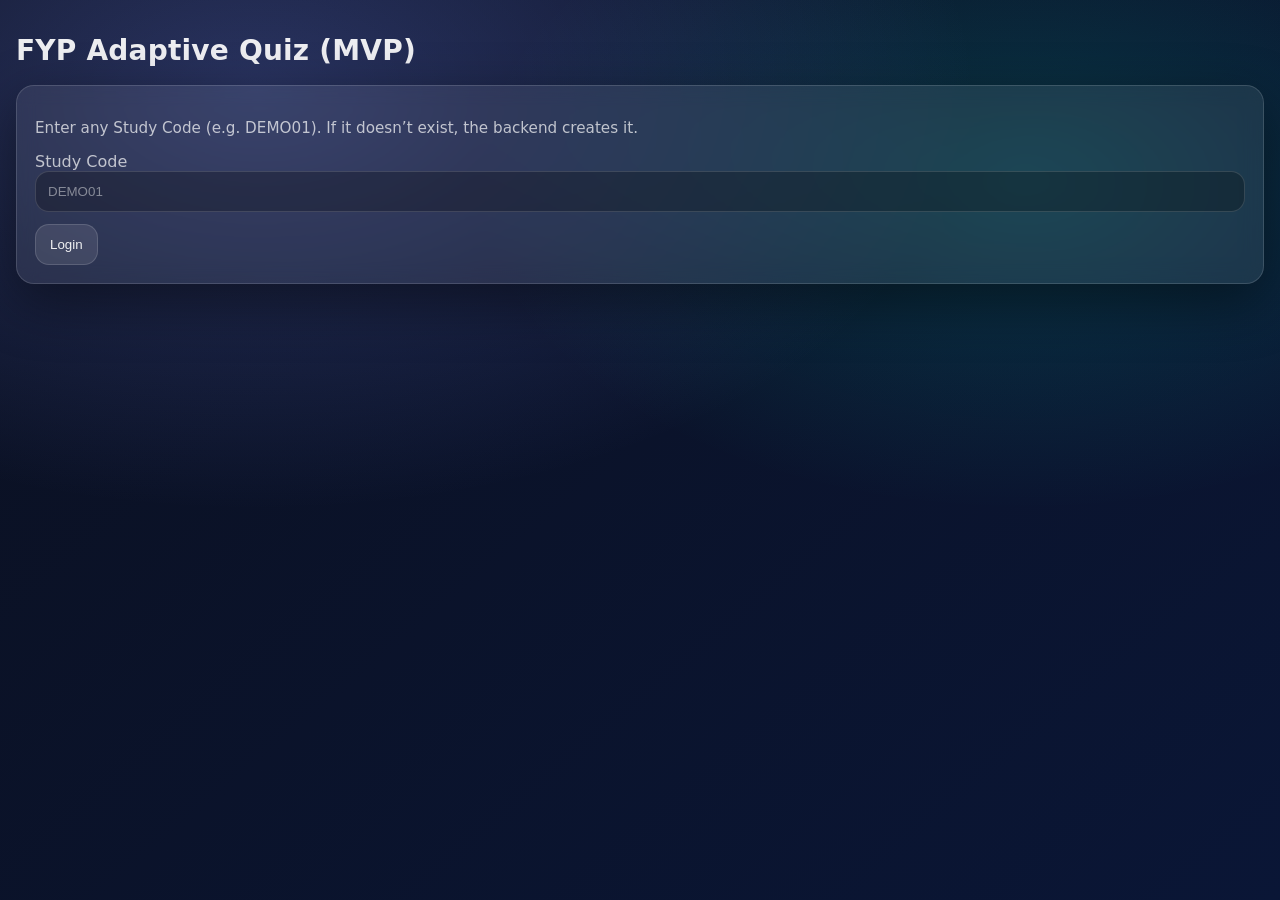
==== frontend/index.html @ 8735d099 "Core quiz app + game elements" ====
﻿<!doctype html>
<html>
<head>
  <meta charset="utf-8" />
  <title>FYP Adaptive Quiz - MVP</title>
  <link rel="stylesheet" href="styles.css" />
</head>
<body>
  <h1>FYP Adaptive Quiz (MVP)</h1>

  <div class="card">
    <p class="small">Enter any Study Code (e.g. DEMO01). If it doesn’t exist, the backend creates it.</p>

    <label>Study Code</label>
    <input id="code" placeholder="DEMO01" />

    <div class="row" style="margin-top:12px;">
      <button id="loginBtn">Login</button>
      <span id="status" class="small"></span>
    </div>
  </div>

  <script type="module">
    import { api, saveState } from "./api.js";

  document.getElementById("loginBtn").onclick = async () => {
    const code = document.getElementById("code").value.trim();
    const status = document.getElementById("status");

    if (!code) {
      status.textContent = "Please enter a Study Code.";
      return;
    }

    status.textContent = "Logging in...";

    try {
      const out = await api("/auth/login", "POST", { study_code: code });
      saveState({ user_id: out.user_id, study_code: out.study_code, hexad_type: out.hexad_type });
      status.textContent = `Logged in. Hexad: ${out.hexad_type}`;
      window.location.href = (out.hexad_type === "Unknown") ? "onboarding.html" : "quiz.html";
    } catch (e) {
      status.textContent = e?.message ? e.message : JSON.stringify(e);
      console.error("Login error:", e);
    }
  };
  </script>
</body>
</html>
---- frontend/styles.css ----
﻿:root{
  --bg1:#0b1020;
  --bg2:#0a1636;
  --card: rgba(255,255,255,0.08);
  --card2: rgba(255,255,255,0.12);
  --border: rgba(255,255,255,0.14);
  --text: rgba(255,255,255,0.92);
  --muted: rgba(255,255,255,0.70);
  --muted2: rgba(255,255,255,0.55);
  --shadow: 0 18px 55px rgba(0,0,0,0.45);
  --radius: 18px;
}

*{ box-sizing:border-box; }

body{
  margin:0;
  min-height:100vh;
  font-family: ui-sans-serif, system-ui, -apple-system, Segoe UI, Roboto, Arial;
  color: var(--text);
  background:
    radial-gradient(1200px 700px at 20% 10%, rgba(120,140,255,0.28), transparent 60%),
    radial-gradient(1000px 600px at 80% 20%, rgba(0,220,200,0.18), transparent 55%),
    linear-gradient(140deg, var(--bg1), var(--bg2));
  padding: 34px 16px;
}

.container{
  max-width: 980px;
  margin: 0 auto;
}

h1{
  font-size: 28px;
  margin: 0 0 18px;
  letter-spacing: 0.2px;
}

.small{ color: var(--muted); font-size: 0.95rem; }
.tiny{ color: var(--muted2); font-size: 0.85rem; }

.card{
  background: var(--card);
  border: 1px solid var(--border);
  border-radius: var(--radius);
  padding: 18px;
  box-shadow: var(--shadow);
  backdrop-filter: blur(10px);
}

.row{
  display:flex;
  gap: 12px;
  align-items:center;
  flex-wrap:wrap;
}

label{ display:block; margin-top: 12px; color: var(--muted); }

input, select{
  width: 100%;
  padding: 12px 12px;
  border-radius: 14px;
  border: 1px solid var(--border);
  background: rgba(0,0,0,0.25);
  color: var(--text);
  outline:none;
}

input::placeholder{ color: rgba(255,255,255,0.45); }

button{
  padding: 12px 14px;
  border-radius: 14px;
  border: 1px solid var(--border);
  background: rgba(255,255,255,0.10);
  color: var(--text);
  cursor:pointer;
  transition: transform 120ms ease, background 120ms ease, border 120ms ease;
}

button:hover{
  transform: translateY(-1px);
  background: rgba(255,255,255,0.14);
}

button:active{
  transform: translateY(0px);
}

.btn-primary{
  background: linear-gradient(135deg, rgba(120,140,255,0.55), rgba(0,220,200,0.35));
  border-color: rgba(255,255,255,0.18);
}

.btn-primary:hover{
  background: linear-gradient(135deg, rgba(120,140,255,0.70), rgba(0,220,200,0.45));
}

hr{
  border:none;
  border-top: 1px solid rgba(255,255,255,0.10);
  margin: 16px 0;
}

pre{
  margin: 0;
  white-space: pre-wrap;
  background: rgba(0,0,0,0.22);
  border: 1px solid rgba(255,255,255,0.10);
  padding: 14px;
  border-radius: 14px;
  font-size: 0.98rem;
}

.option{
  display:flex;
  gap: 10px;
  align-items:center;
  padding: 10px 12px;
  border-radius: 14px;
  border: 1px solid rgba(255,255,255,0.10);
  background: rgba(0,0,0,0.14);
  margin-top: 10px;
}

.option input{ width: auto; }

/* Bigger HUD */
.hud{
  align-items: center;
  margin-bottom: 16px;
}

.chips{
  display:flex;
  gap: 10px;
  flex-wrap: wrap;
  align-items: center;
}

.chip{
  padding: 10px 14px;
  font-size: 15px;
  border-radius: 999px;
  background: rgba(255,255,255,0.10);
  border: 1px solid rgba(255,255,255,0.18);
}

/* Make Level the hero */
#chipLevel{
  font-size: 18px;
  font-weight: 700;
  padding: 12px 16px;
  background: linear-gradient(135deg, rgba(120,140,255,0.65), rgba(0,220,200,0.30));
  border-color: rgba(255,255,255,0.22);
}

/* XP and streak as “stat tiles” */
.stat{
  display:flex;
  align-items:center;
  gap: 10px;
  padding: 10px 14px;
  border-radius: 16px;
  border: 1px solid rgba(255,255,255,0.14);
  background: rgba(0,0,0,0.18);
  min-width: 150px;
}

.stat .big{
  font-size: 18px;
  font-weight: 800;
}

.stat .label{
  font-size: 12px;
  color: rgba(255,255,255,0.65);
}

.statRow{
  display:flex;
  gap: 10px;
  flex-wrap: wrap;
}

/* Stronger toast */
.toast{
  font-size: 15px;
  font-weight: 600;
  border-radius: 16px;
}

/* Make right panel stay visible */
.sidePanel{
  position: sticky;
  top: 20px;
  height: fit-content;
}

/* Improve two-column layout spacing */
.grid2{
  display:grid;
  grid-template-columns: 1.2fr 0.8fr;
  gap: 16px;
  align-items:start;
}

@media (max-width: 820px){
  .grid2{
    grid-template-columns: 1fr;
  }
  .sidePanel{
    position: static;
  }
}
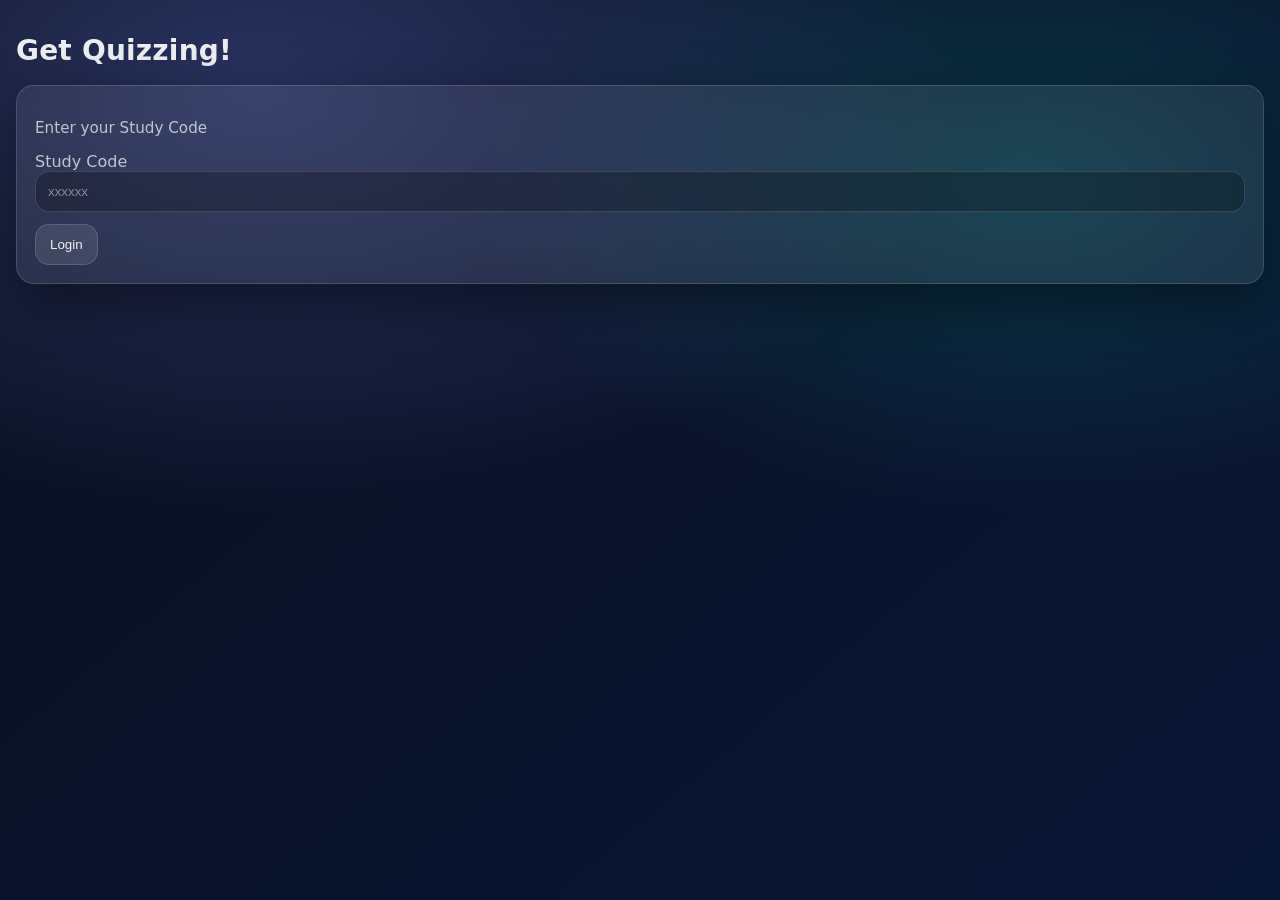
==== commit d6d2784e: "Updated Quiz functionality" ====
--- a/frontend/index.html
+++ b/frontend/index.html
@@ -6,13 +6,13 @@
   <link rel="stylesheet" href="styles.css" />
 </head>
 <body>
-  <h1>FYP Adaptive Quiz (MVP)</h1>
+  <h1>Get Quizzing!</h1>
 
   <div class="card">
-    <p class="small">Enter any Study Code (e.g. DEMO01). If it doesn’t exist, the backend creates it.</p>
+    <p class="small">Enter your Study Code </p>
 
     <label>Study Code</label>
-    <input id="code" placeholder="DEMO01" />
+    <input id="code" placeholder="xxxxxx" />
 
     <div class="row" style="margin-top:12px;">
       <button id="loginBtn">Login</button>
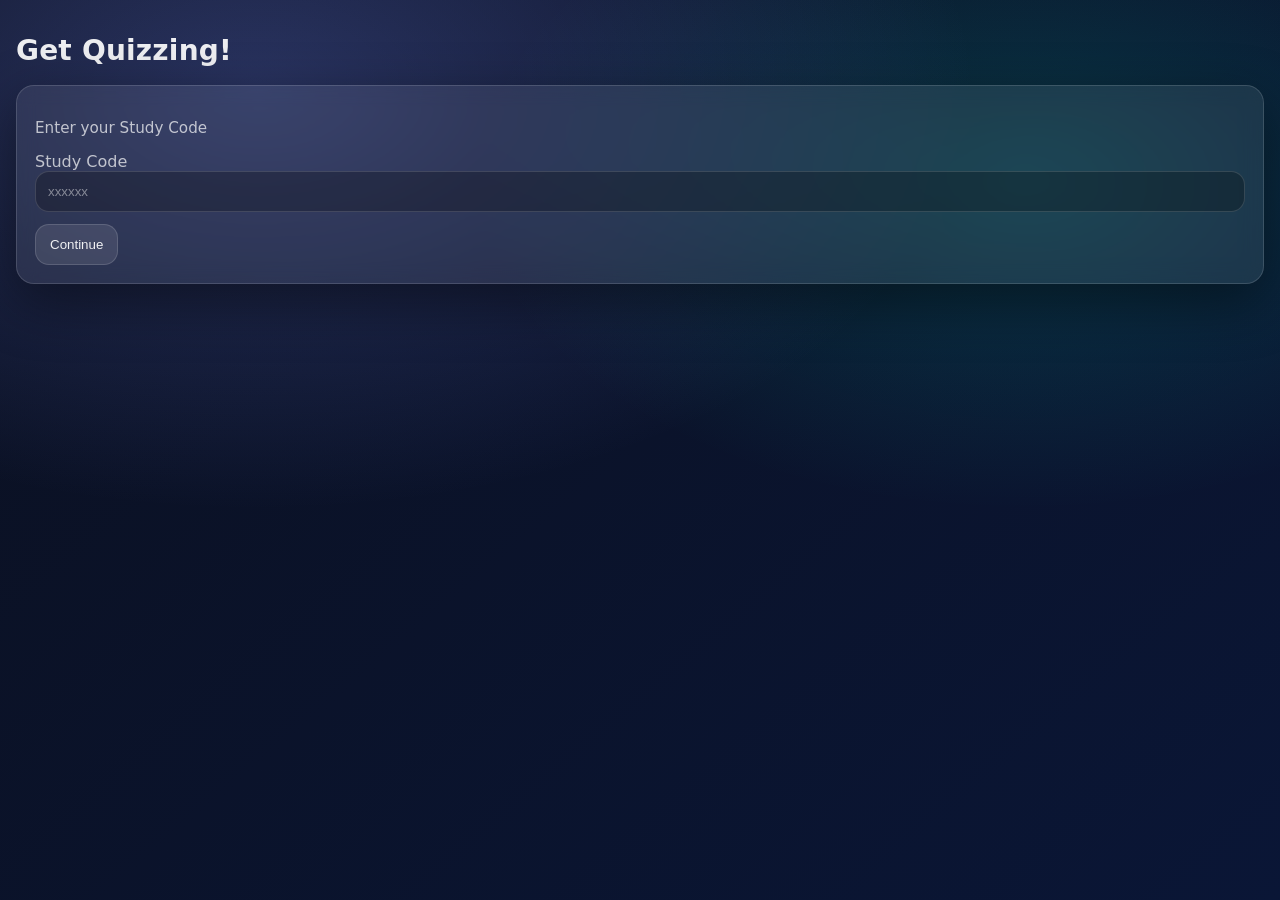
==== commit d8e6ac66: "Update" ====
--- a/frontend/index.html
+++ b/frontend/index.html
@@ -2,48 +2,124 @@
 <html>
 <head>
   <meta charset="utf-8" />
+  <meta http-equiv="Cache-Control" content="no-cache, no-store, must-revalidate" />
+  <meta http-equiv="Pragma" content="no-cache" />
+  <meta http-equiv="Expires" content="0" />
   <title>FYP Adaptive Quiz - MVP</title>
   <link rel="stylesheet" href="styles.css" />
+  <style>
+    .step { display: none; }
+    .step.active { display: block; }
+    .name-rules {
+      font-size: 11px;
+      color: rgba(255,255,255,0.4);
+      margin-top: 6px;
+      line-height: 1.6;
+    }
+  </style>
 </head>
 <body>
   <h1>Get Quizzing!</h1>
 
-  <div class="card">
-    <p class="small">Enter your Study Code </p>
-
+  <!-- Step 1: Study Code -->
+  <div class="card step active" id="step1">
+    <p class="small">Enter your Study Code</p>
     <label>Study Code</label>
     <input id="code" placeholder="xxxxxx" />
+    <div class="row" style="margin-top:12px;">
+      <button id="loginBtn">Continue</button>
+      <span id="status1" class="small"></span>
+    </div>
+  </div>
 
+  <!-- Step 2: Display Name (only shown if not yet set) -->
+  <div class="card step" id="step2">
+    <p class="small">Choose a display name visible to others on the leaderboard.<br>Your study code stays private.</p>
+    <label>Display Name</label>
+    <input id="nameInput" placeholder="e.g. StarCoder99" maxlength="20" autocomplete="off" />
+    <div class="name-rules">2–20 characters · letters, numbers, spaces, hyphens, underscores only</div>
     <div class="row" style="margin-top:12px;">
-      <button id="loginBtn">Login</button>
-      <span id="status" class="small"></span>
+      <button id="nameBtn">Save & Start</button>
+      <span id="status2" class="small"></span>
     </div>
   </div>
 
   <script type="module">
-    import { api, saveState } from "./api.js";
+    import { api, saveState, loadState } from "./api.js";
 
-  document.getElementById("loginBtn").onclick = async () => {
-    const code = document.getElementById("code").value.trim();
-    const status = document.getElementById("status");
+    const BLOCKED = [
+      "fuck","shit","bitch","cunt","dick","cock","pussy","bastard",
+      "whore","slut","nigger","nigga","faggot","piss","wank","twat",
+      "bollocks","arse","asshole","arsehole","retard","spastic"
+    ];
 
-    if (!code) {
-      status.textContent = "Please enter a Study Code.";
-      return;
+    function hasProfanity(s) {
+      const clean = s.toLowerCase().replace(/[^a-z]/g, "");
+      return BLOCKED.some(w => clean.includes(w));
     }
 
-    status.textContent = "Logging in...";
+    function isValidName(s) {
+      return /^[a-zA-Z0-9 _-]{2,20}$/.test(s);
+    }
 
-    try {
-      const out = await api("/auth/login", "POST", { study_code: code });
-      saveState({ user_id: out.user_id, study_code: out.study_code, hexad_type: out.hexad_type });
-      status.textContent = `Logged in. Hexad: ${out.hexad_type}`;
-      window.location.href = (out.hexad_type === "Unknown") ? "onboarding.html" : "quiz.html";
-    } catch (e) {
-      status.textContent = e?.message ? e.message : JSON.stringify(e);
-      console.error("Login error:", e);
-    }
-  };
+    // If browser restores this page from bfcache, force a true fresh reload
+    window.addEventListener("pageshow", (e) => { if (e.persisted) location.reload(); });
+
+    document.getElementById("loginBtn").onclick = async () => {
+      const code   = document.getElementById("code").value.trim();
+      const status = document.getElementById("status1");
+      if (!code) { status.textContent = "Please enter a Study Code."; return; }
+
+      status.textContent = "Logging in...";
+      try {
+        const out = await api("/auth/login", "POST", { study_code: code });
+        saveState({ user_id: out.user_id, study_code: out.study_code, hexad_type: out.hexad_type, display_name: out.display_name });
+        status.textContent = "";
+
+        if (out.display_name) {
+          // Returning user — already has a display name, go straight in
+          window.location.href = out.hexad_type === "Unknown" ? "onboarding.html" : "quiz.html";
+        } else {
+          // New user — ask for a display name
+          document.getElementById("step1").classList.remove("active");
+          document.getElementById("step2").classList.add("active");
+          document.getElementById("nameInput").focus();
+        }
+      } catch (e) {
+        status.textContent = e?.message ?? "Login failed.";
+      }
+    };
+
+    document.getElementById("nameBtn").onclick = async () => {
+      const name   = document.getElementById("nameInput").value.trim();
+      const status = document.getElementById("status2");
+
+      if (!isValidName(name)) {
+        status.textContent = "2–20 characters, letters/numbers/spaces/hyphens/underscores only.";
+        return;
+      }
+      if (hasProfanity(name)) {
+        status.textContent = "That name isn't allowed — please choose another.";
+        return;
+      }
+
+      // Read from localStorage — works even if page was reloaded or bfcache restored
+      const saved = loadState();
+      if (!saved.user_id) { status.textContent = "Session expired — please re-enter your Study Code."; document.getElementById("step2").classList.remove("active"); document.getElementById("step1").classList.add("active"); return; }
+
+      status.textContent = "Checking...";
+      try {
+        const out = await api("/auth/set-display-name", "POST", { user_id: saved.user_id, display_name: name });
+        saveState({ ...saved, display_name: out.display_name });
+        window.location.href = saved.hexad_type === "Unknown" ? "onboarding.html" : "quiz.html";
+      } catch (e) {
+        status.textContent = e?.message ?? "Could not save name.";
+      }
+    };
+
+    // Allow Enter key on both inputs
+    document.getElementById("code").addEventListener("keydown", e => { if (e.key === "Enter") document.getElementById("loginBtn").click(); });
+    document.getElementById("nameInput").addEventListener("keydown", e => { if (e.key === "Enter") document.getElementById("nameBtn").click(); });
   </script>
 </body>
 </html>
